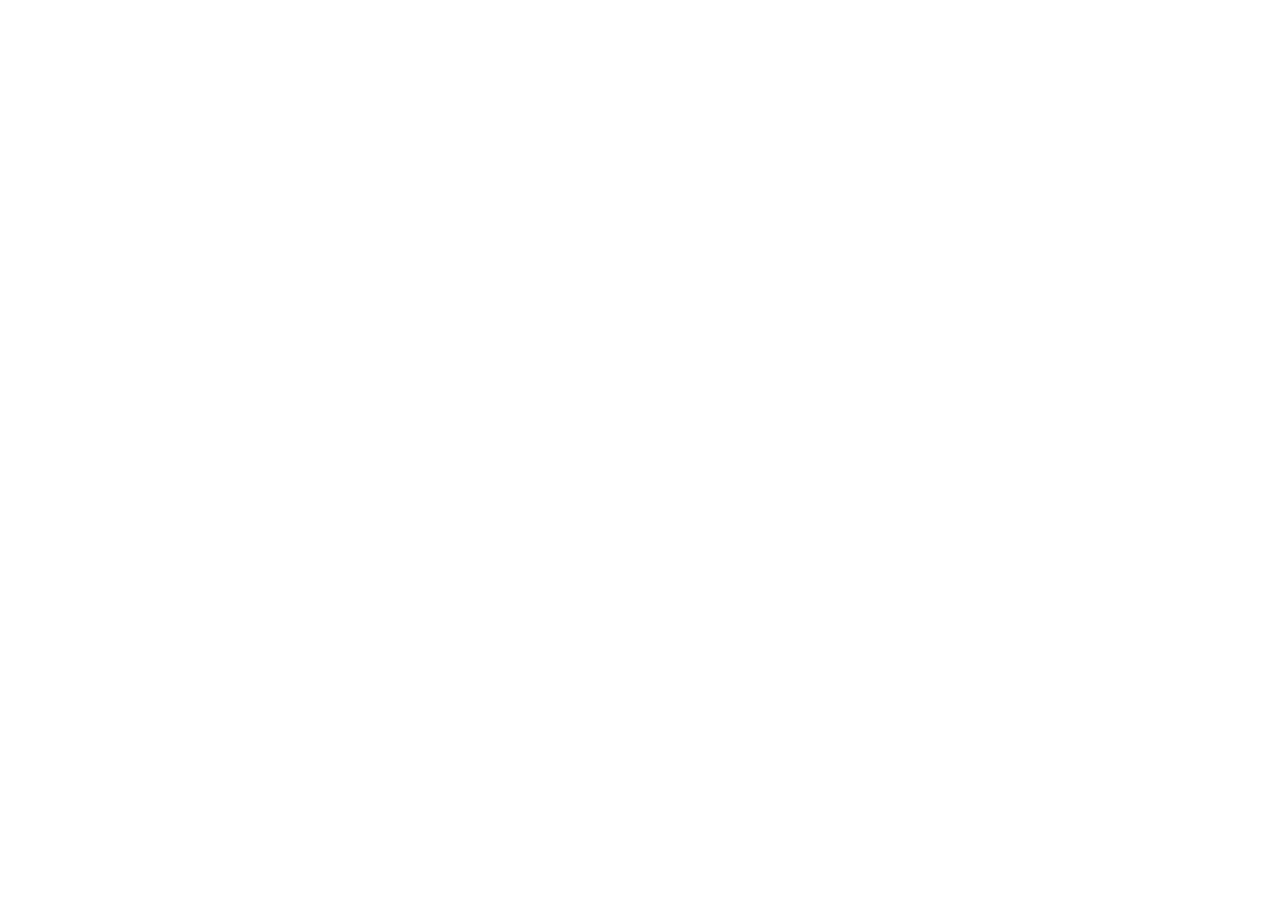
==== web/index.html @ 5877e1e1 "Force Initialize Android and iOS system files" ====
<!DOCTYPE html>
<html>
<head>
  <!--
    If you are serving your web app in a path other than the root, change the
    href value below to reflect the base path you are serving from.

    The path provided below has to start and end with a slash "/" in order for
    it to work correctly.

    For more details:
    * https://developer.mozilla.org/en-US/docs/Web/HTML/Element/base

    This is a placeholder for base href that will be replaced by the value of
    the `--base-href` argument provided to `flutter build`.
  -->
  <base href="$FLUTTER_BASE_HREF">

  <meta charset="UTF-8">
  <meta content="IE=Edge" http-equiv="X-UA-Compatible">
  <meta name="description" content="A new Flutter project.">

  <!-- iOS meta tags & icons -->
  <meta name="mobile-web-app-capable" content="yes">
  <meta name="apple-mobile-web-app-status-bar-style" content="black">
  <meta name="apple-mobile-web-app-title" content="pharoah_erp">
  <link rel="apple-touch-icon" href="icons/Icon-192.png">

  <!-- Favicon -->
  <link rel="icon" type="image/png" href="favicon.png"/>

  <title>pharoah_erp</title>
  <link rel="manifest" href="manifest.json">
</head>
<body>
  <!--
    You can customize the "flutter_bootstrap.js" script.
    This is useful to provide a custom configuration to the Flutter loader
    or to give the user feedback during the initialization process.

    For more details:
    * https://docs.flutter.dev/platform-integration/web/initialization
  -->
  <script src="flutter_bootstrap.js" async></script>
</body>
</html>
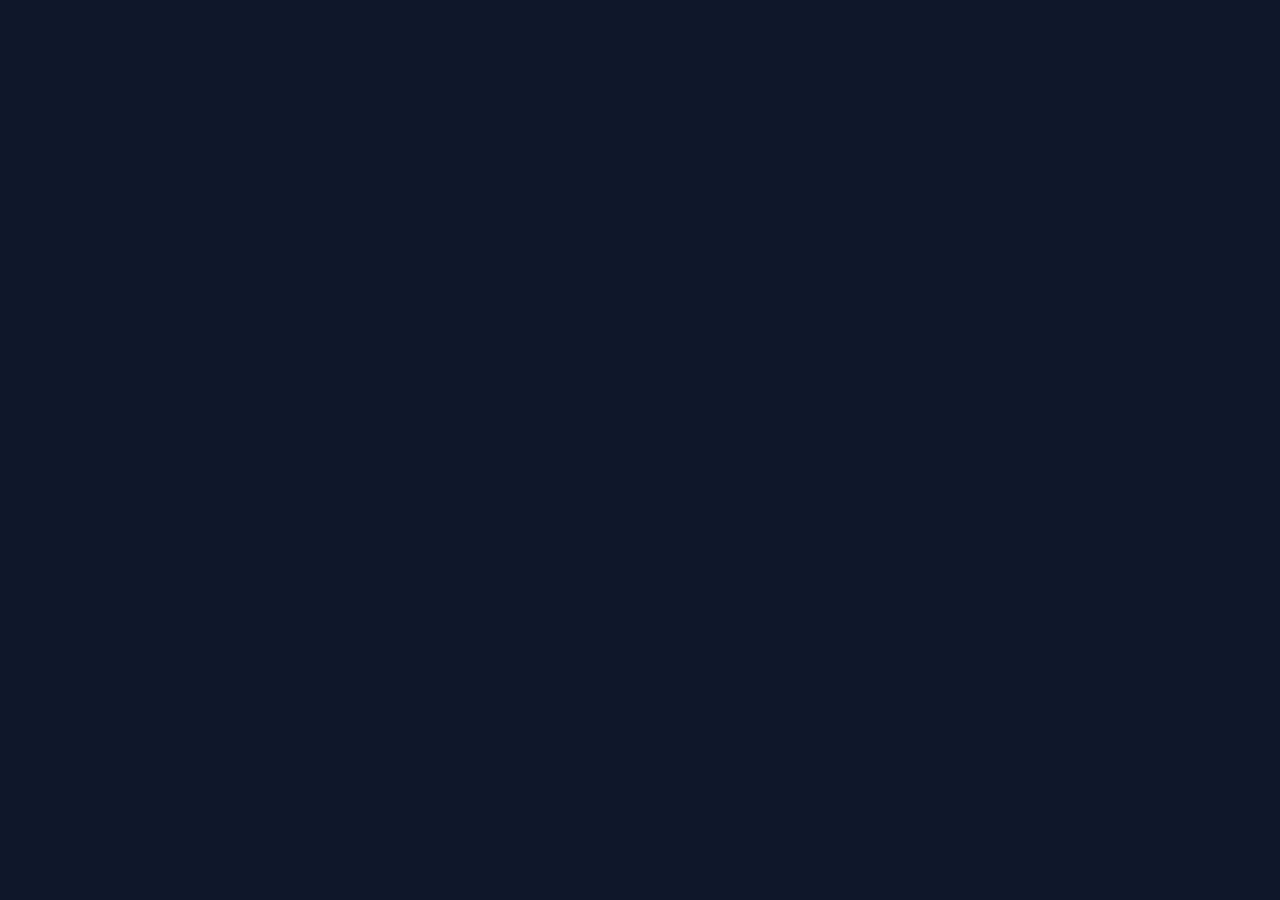
==== commit 1ff6e5c8: "Deploy updated Web ERP to Cloudflare" ====
--- a/web/index.html
+++ b/web/index.html
@@ -1,46 +1,43 @@
 <!DOCTYPE html>
 <html>
 <head>
-  <!--
-    If you are serving your web app in a path other than the root, change the
-    href value below to reflect the base path you are serving from.
-
-    The path provided below has to start and end with a slash "/" in order for
-    it to work correctly.
-
-    For more details:
-    * https://developer.mozilla.org/en-US/docs/Web/HTML/Element/base
-
-    This is a placeholder for base href that will be replaced by the value of
-    the `--base-href` argument provided to `flutter build`.
-  -->
   <base href="$FLUTTER_BASE_HREF">
-
   <meta charset="UTF-8">
   <meta content="IE=Edge" http-equiv="X-UA-Compatible">
-  <meta name="description" content="A new Flutter project.">
-
-  <!-- iOS meta tags & icons -->
-  <meta name="mobile-web-app-capable" content="yes">
-  <meta name="apple-mobile-web-app-status-bar-style" content="black">
-  <meta name="apple-mobile-web-app-title" content="pharoah_erp">
-  <link rel="apple-touch-icon" href="icons/Icon-192.png">
-
-  <!-- Favicon -->
-  <link rel="icon" type="image/png" href="favicon.png"/>
-
-  <title>pharoah_erp</title>
+  <meta name="viewport" content="width=device-width, initial-scale=1.0, maximum-scale=1.0, user-scalable=no">
+  <meta name="theme-color" content="#0d47a1">
+  <title>Pharoah ERP - Cloud Web Portal</title>
   <link rel="manifest" href="manifest.json">
+  <style>
+    html, body {
+      background-color: #0f172a;
+      margin: 0; padding: 0;
+      width: 100%; height: 100%;
+      overflow: hidden;
+    }
+    #error-reporter {
+      display: none;
+      position: fixed;
+      top: 0; left: 0; width: 100%;
+      background: #b91c1c; color: white;
+      padding: 15px; font-family: monospace;
+      font-size: 12px; z-index: 9999999;
+      box-sizing: border-box;
+    }
+  </style>
 </head>
 <body>
-  <!--
-    You can customize the "flutter_bootstrap.js" script.
-    This is useful to provide a custom configuration to the Flutter loader
-    or to give the user feedback during the initialization process.
-
-    For more details:
-    * https://docs.flutter.dev/platform-integration/web/initialization
-  -->
+  <div id="error-reporter"></div>
+  <script>
+    // Show any hidden browser/engine error directly on screen
+    window.addEventListener('error', function(e) {
+      var box = document.getElementById('error-reporter');
+      if (box) {
+        box.style.display = 'block';
+        box.innerText = 'Browser Error: ' + e.message + ' (' + e.filename + ':' + e.lineno + ')';
+      }
+    });
+  </script>
   <script src="flutter_bootstrap.js" async></script>
 </body>
 </html>
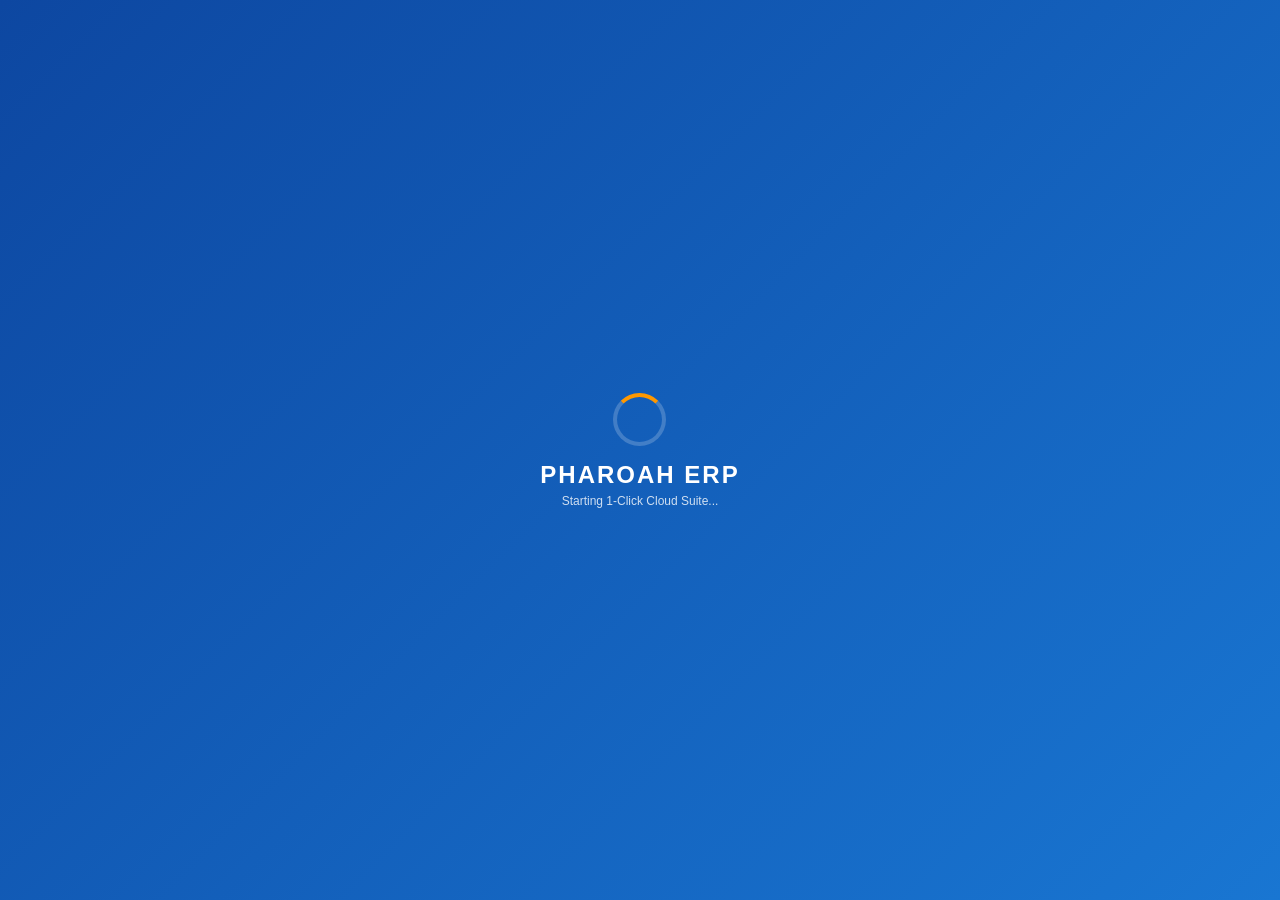
==== commit ec562445: "Complete Web Suite with 1-Click Google Drive Sync" ====
--- a/web/index.html
+++ b/web/index.html
@@ -1,43 +1,33 @@
 <!DOCTYPE html>
 <html>
 <head>
-  <base href="$FLUTTER_BASE_HREF">
+  <base href="./">
   <meta charset="UTF-8">
   <meta content="IE=Edge" http-equiv="X-UA-Compatible">
-  <meta name="viewport" content="width=device-width, initial-scale=1.0, maximum-scale=1.0, user-scalable=no">
-  <meta name="theme-color" content="#0d47a1">
-  <title>Pharoah ERP - Cloud Web Portal</title>
+  <meta name="viewport" content="width=device-width, initial-scale=1.0">
+  <meta name="google-signin-client_id" content="1095984490170-1h676oimdshmep8b87dni1maii4mmq8q.apps.googleusercontent.com">
+  <title>Pharoah ERP</title>
   <link rel="manifest" href="manifest.json">
+  <script src="https://accounts.google.com/gsi/client" async defer></script>
   <style>
-    html, body {
-      background-color: #0f172a;
-      margin: 0; padding: 0;
-      width: 100%; height: 100%;
-      overflow: hidden;
+    body {
+      margin: 0; padding: 0; background: linear-gradient(135deg, #0D47A1, #1976D2);
+      height: 100vh; display: flex; justify-content: center; align-items: center;
+      font-family: -apple-system, BlinkMacSystemFont, "Segoe UI", Roboto, sans-serif; color: white;
     }
-    #error-reporter {
-      display: none;
-      position: fixed;
-      top: 0; left: 0; width: 100%;
-      background: #b91c1c; color: white;
-      padding: 15px; font-family: monospace;
-      font-size: 12px; z-index: 9999999;
-      box-sizing: border-box;
+    .spinner {
+      width: 45px; height: 45px; border: 4px solid rgba(255, 255, 255, 0.2);
+      border-top-color: #FF9800; border-radius: 50%; animation: spin 0.8s linear infinite; margin: 0 auto 15px auto;
     }
+    @keyframes spin { to { transform: rotate(360deg); } }
   </style>
 </head>
 <body>
-  <div id="error-reporter"></div>
-  <script>
-    // Show any hidden browser/engine error directly on screen
-    window.addEventListener('error', function(e) {
-      var box = document.getElementById('error-reporter');
-      if (box) {
-        box.style.display = 'block';
-        box.innerText = 'Browser Error: ' + e.message + ' (' + e.filename + ':' + e.lineno + ')';
-      }
-    });
-  </script>
+  <div style="text-align: center;">
+    <div class="spinner"></div>
+    <div style="font-size: 24px; font-weight: 900; letter-spacing: 2px;">PHAROAH ERP</div>
+    <div style="font-size: 12px; opacity: 0.8; margin-top: 5px;">Starting 1-Click Cloud Suite...</div>
+  </div>
   <script src="flutter_bootstrap.js" async></script>
 </body>
 </html>
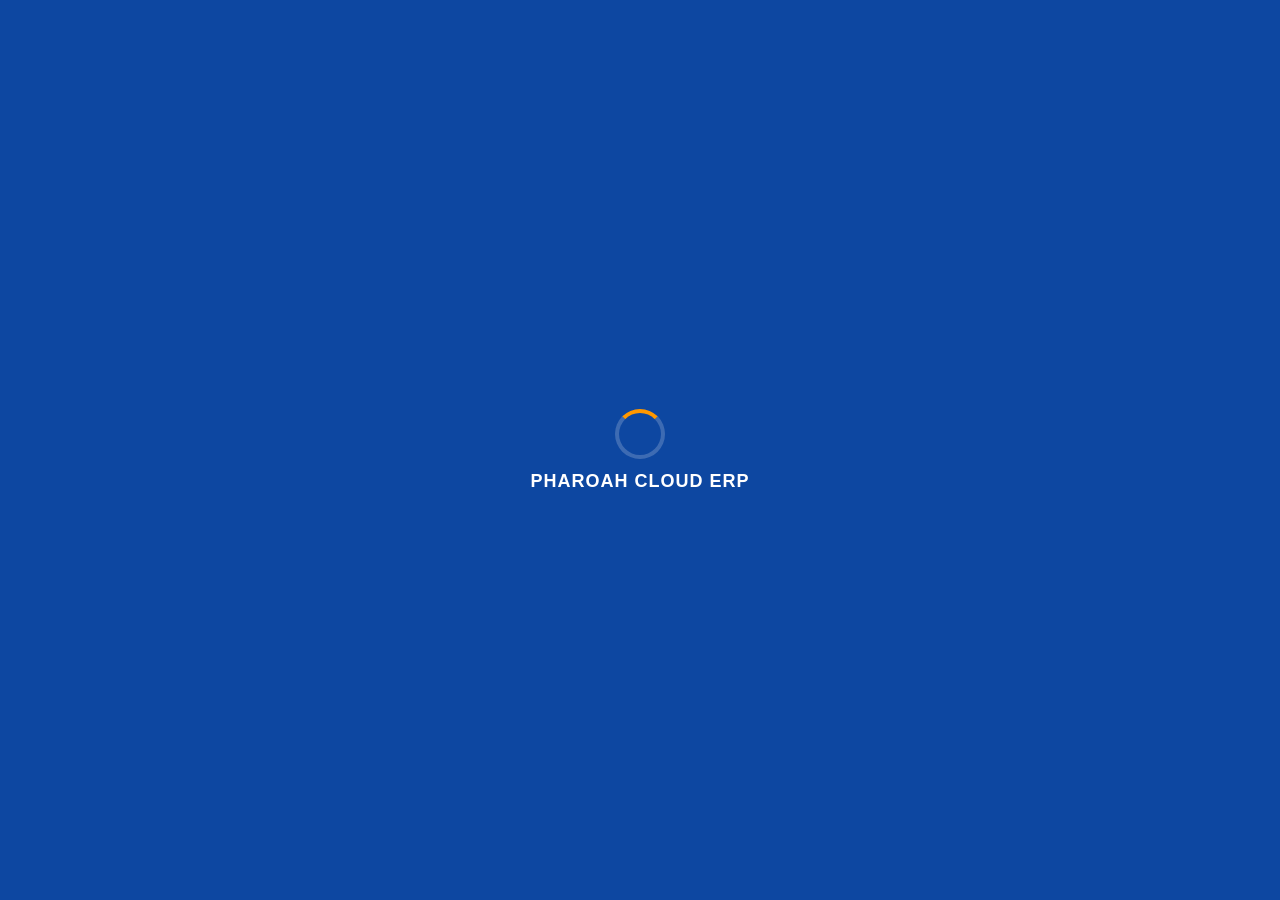
==== commit 1e8c418d: "Complete Secure Web Portal, Google Auth & Full ERP Architecture" ====
--- a/web/index.html
+++ b/web/index.html
@@ -5,28 +5,26 @@
   <meta charset="UTF-8">
   <meta content="IE=Edge" http-equiv="X-UA-Compatible">
   <meta name="viewport" content="width=device-width, initial-scale=1.0">
-  <meta name="google-signin-client_id" content="1095984490170-1h676oimdshmep8b87dni1maii4mmq8q.apps.googleusercontent.com">
   <title>Pharoah ERP</title>
   <link rel="manifest" href="manifest.json">
-  <script src="https://accounts.google.com/gsi/client" async defer></script>
   <style>
     body {
-      margin: 0; padding: 0; background: linear-gradient(135deg, #0D47A1, #1976D2);
+      margin: 0; padding: 0; background-color: #0D47A1;
       height: 100vh; display: flex; justify-content: center; align-items: center;
       font-family: -apple-system, BlinkMacSystemFont, "Segoe UI", Roboto, sans-serif; color: white;
     }
     .spinner {
-      width: 45px; height: 45px; border: 4px solid rgba(255, 255, 255, 0.2);
-      border-top-color: #FF9800; border-radius: 50%; animation: spin 0.8s linear infinite; margin: 0 auto 15px auto;
+      width: 42px; height: 42px; border: 4px solid rgba(255,255,255,0.2);
+      border-top-color: #FF9800; border-radius: 50%;
+      animation: spin 0.7s linear infinite; margin-bottom: 12px;
     }
     @keyframes spin { to { transform: rotate(360deg); } }
   </style>
 </head>
 <body>
   <div style="text-align: center;">
-    <div class="spinner"></div>
-    <div style="font-size: 24px; font-weight: 900; letter-spacing: 2px;">PHAROAH ERP</div>
-    <div style="font-size: 12px; opacity: 0.8; margin-top: 5px;">Starting 1-Click Cloud Suite...</div>
+    <div class="spinner" style="margin: 0 auto 12px auto;"></div>
+    <div style="font-weight: bold; letter-spacing: 1px; font-size: 18px;">PHAROAH CLOUD ERP</div>
   </div>
   <script src="flutter_bootstrap.js" async></script>
 </body>
